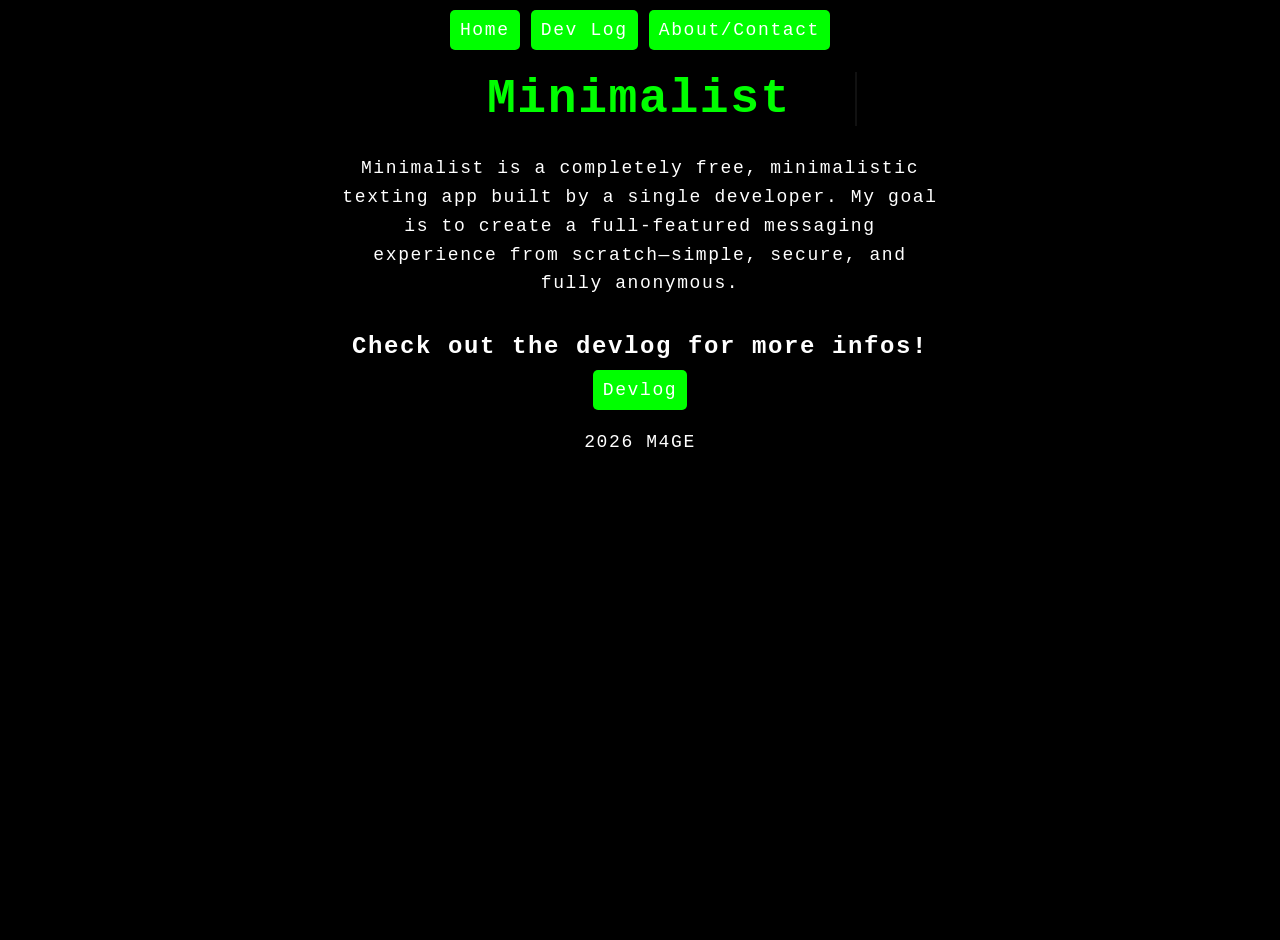
==== index.html @ 3cd9daa1 "fix Updated the content of the index.html file to provide a clearer description of the minimalist ap" ====
<!DOCTYPE html>
<html lang="en">
<head>
    <meta charset="UTF-8">
    <meta name="viewport" content="width=device-width, initial-scale=1.0">
    <title>minimalist</title>
    <link rel="stylesheet" href="styles.css">
</head>
<body>
<!-- Navigation links-->
<nav>
    <a href="index.html">Home</a>                 
    <a href="devlog.html">Dev Log</a> 
    <a href="about.html">About/Contact</a> 
  
</nav>


<h1 class="title">Minimalist</h1>


<p>
    Minimalist is a completely free, minimalistic texting app built by a single developer.
    My goal is to create a full-featured messaging experience from scratch—simple, secure, and fully anonymous.
</p>

<h2>Check out the devlog for more infos!</h2>
<a href="devlog.html">Devlog</a>




<p>2026 M4GE</p>

</body>

</html>
---- styles.css ----
body {
background-color:black;
    background-size: cover;
    background-repeat: no-repeat;
    color:  #ffffff; /* Dark grey text for better readability */
    font-family: "Courier New", Courier, monospace;
    letter-spacing: 0.1em;
    
    min-height: 100vh;   /* vh = viewport height, 100vh = full screen */
    margin: auto;  /* automatic rim  */
    max-width: 600px;
    padding: 20px;
    text-align: center;

    display: flex; /* makes body to a flex container */
    flex-direction: column; /* uh yeah only know the german word "untereinander"  */
    align-items: center; /* centers everything  */
}

a {
    color: #ffffff; /* Bright blue color for links */
    text-decoration: none; /* Remove underline from links */
}

a:hover {
    text-decoration: none;
}

.container {
    max-width: 1000px; /* Limit the maximum width of the container */
    margin: 0 auto; /* Center the container */
    padding: 20px; /* Add padding around the content */
}

h1, h2, h3 {
    margin-bottom: 10px; /* Space below headings */
    font-family:"Courier New", Courier, monospace;
    font-weight: 600;
}

p{
    line-height: 1.6; /* Improve readability with line height */
    margin-bottom: 15px; /* Space below paragraphs */
    font-size: 18px;
}

button, a{
    background-color: #00ff00; /* bg color */
    color: #ffffff; /* text color */
    padding: 10px 10px;
    border: none; /* no standard uh rims? idk my english isnt that good */
    border-radius: 5px; /* rounded edges */
    text-decoration: none; /* no like underline link */
    cursor: pointer;     /* hand cursor */
    font-size: 18px;
    transition: background 0.3s, transform 0.2s; /* smooth click */
}

.title { 
    font-family: inherit;
    font-weight: 700;
    font-size: 3rem;
    white-space: nowrap;
    overflow: hidden;
    border-right: 2px solid #111; /* blinking Cursor */
    width: 0; /*  animated */
    animation: typing 2s steps(20, end) forwards, blink 0.7s step-end infinite;

    color: #00ff00;
}

/*typing effekt*/
@keyframes typing {
    from { width: 0 }
    to { width: 15ch } /*how many signs*/


/* cursor blink*/

} 
@keyframes blink {
    50% { border-color: transparent}
}
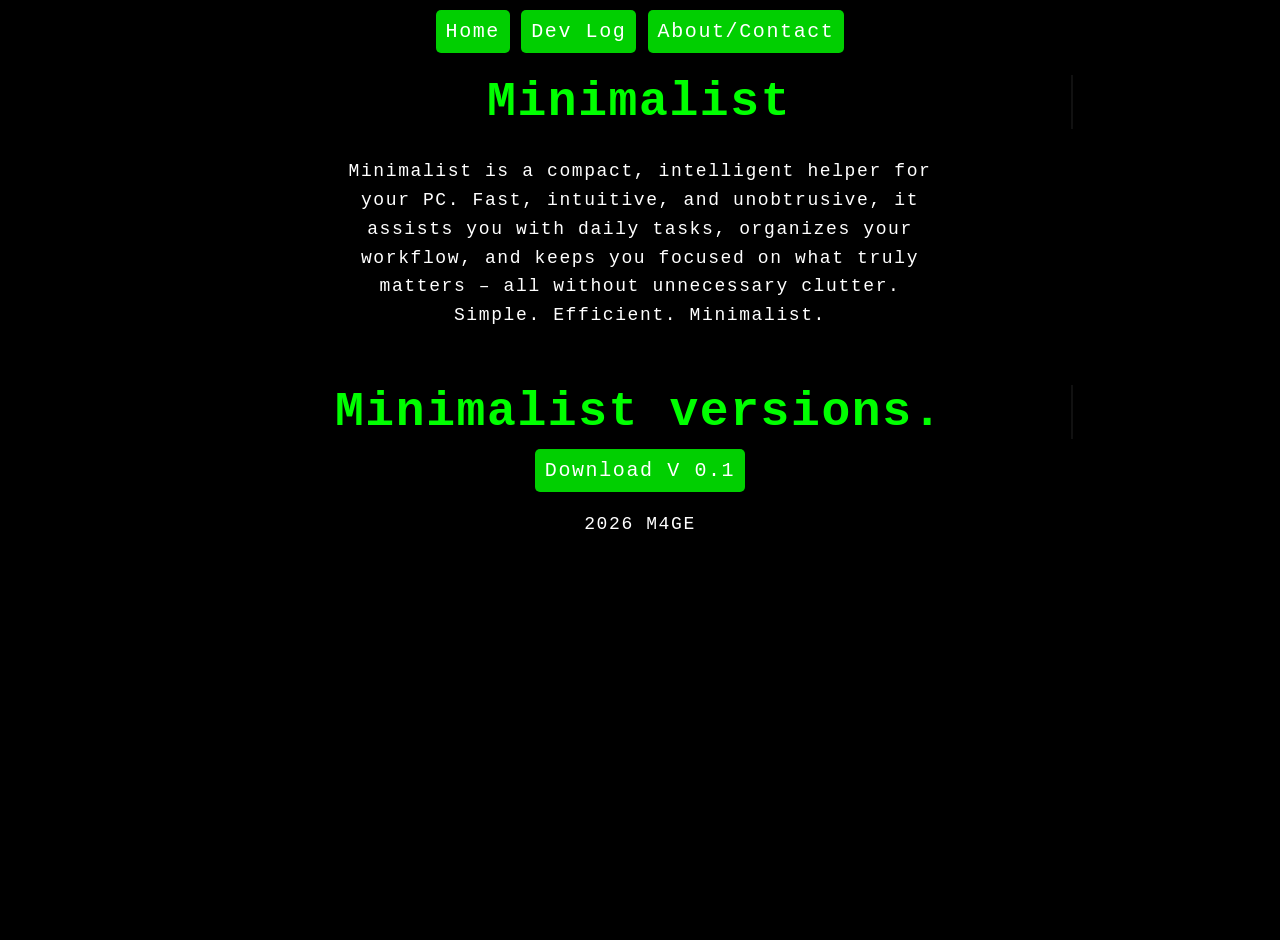
==== commit ca1ded30: "update" ====
--- a/index.html
+++ b/index.html
@@ -3,7 +3,7 @@
 <head>
     <meta charset="UTF-8">
     <meta name="viewport" content="width=device-width, initial-scale=1.0">
-    <title>minimalist</title>
+    <title>Minimalist</title>
     <link rel="stylesheet" href="styles.css">
 </head>
 <body>
@@ -20,14 +20,12 @@
 
 
 <p>
-    Minimalist is a completely free, minimalistic texting app built by a single developer.
-    My goal is to create a full-featured messaging experience from scratch—simple, secure, and fully anonymous.
+  Minimalist is a compact, intelligent helper for your PC. Fast, intuitive, and unobtrusive, it assists you with daily tasks, organizes your workflow, and keeps you focused on what truly matters – all without unnecessary clutter. Simple. Efficient. Minimalist.
 </p>
 
-<h2>Check out the devlog for more infos!</h2>
-<a href="devlog.html">Devlog</a>
+<h2 class="title">Minimalist versions.</h2>
 
-
+<a href="minimalistprototype.py" download> Download V 0.1</a>
 
 
 <p>2026 M4GE</p>
@@ -38,3 +36,4 @@
 
 
 
+
--- a/styles.css
+++ b/styles.css
@@ -45,14 +45,14 @@
 }
 
 button, a{
-    background-color: #00ff00; /* bg color */
+    background-color: #01cf01; /* bg color */
     color: #ffffff; /* text color */
     padding: 10px 10px;
     border: none; /* no standard uh rims? idk my english isnt that good */
     border-radius: 5px; /* rounded edges */
     text-decoration: none; /* no like underline link */
     cursor: pointer;     /* hand cursor */
-    font-size: 18px;
+    font-size: 20px;
     transition: background 0.3s, transform 0.2s; /* smooth click */
 }
 
@@ -64,7 +64,7 @@
     overflow: hidden;
     border-right: 2px solid #111; /* blinking Cursor */
     width: 0; /*  animated */
-    animation: typing 2s steps(20, end) forwards, blink 0.7s step-end infinite;
+    animation: typing 2s steps(25, end) forwards, blink 0.7s step-end infinite;
 
     color: #00ff00;
 }
@@ -72,7 +72,7 @@
 /*typing effekt*/
 @keyframes typing {
     from { width: 0 }
-    to { width: 15ch } /*how many signs*/
+    to { width: 30ch } /*how many signs*/
 
 
 /* cursor blink*/
@@ -83,3 +83,5 @@
 }
 
 
+
+
